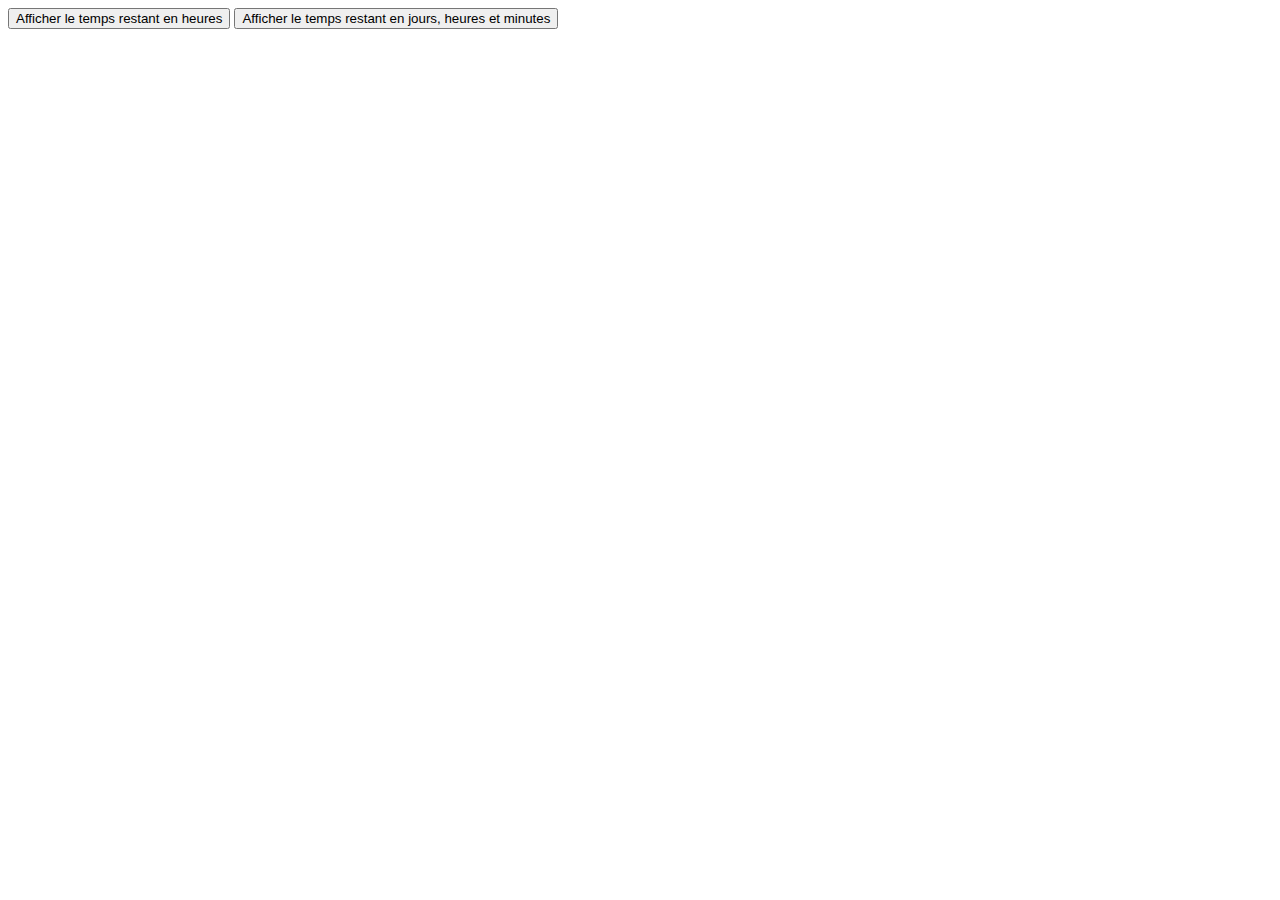
==== Labo 2/index.html @ 45e2dedc "Labo2" ====
<!DOCTYPE html>
<html lang="en">
<head>
  <meta charset="UTF-8">
  <meta name="viewport" content="width=device-width, initial-scale=1.0">
  <title>Compte à rebours de Noël</title>
  <script src="./js/script.js" defer></script>
</head>
<body>

    <button id="boutonHeures">Afficher le temps restant en heures</button>
    <button id="boutonJours">Afficher le temps restant en jours, heures et minutes</button>
</body>
</html>
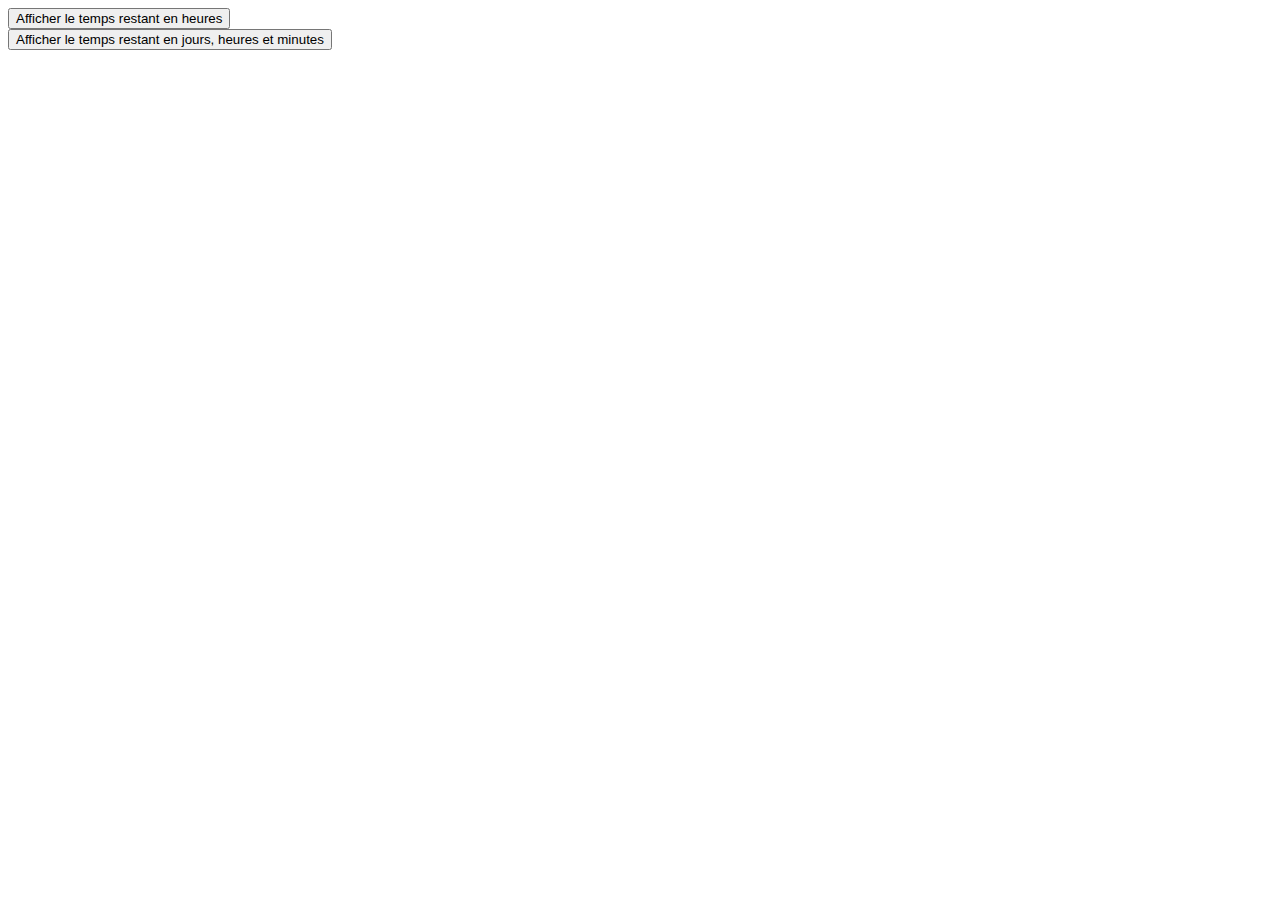
==== commit 46de70ba: "labo 2" ====
--- a/Labo 2/index.html
+++ b/Labo 2/index.html
@@ -9,6 +9,7 @@
 <body>
 
     <button id="boutonHeures">Afficher le temps restant en heures</button>
+	<br>
     <button id="boutonJours">Afficher le temps restant en jours, heures et minutes</button>
 </body>
 </html>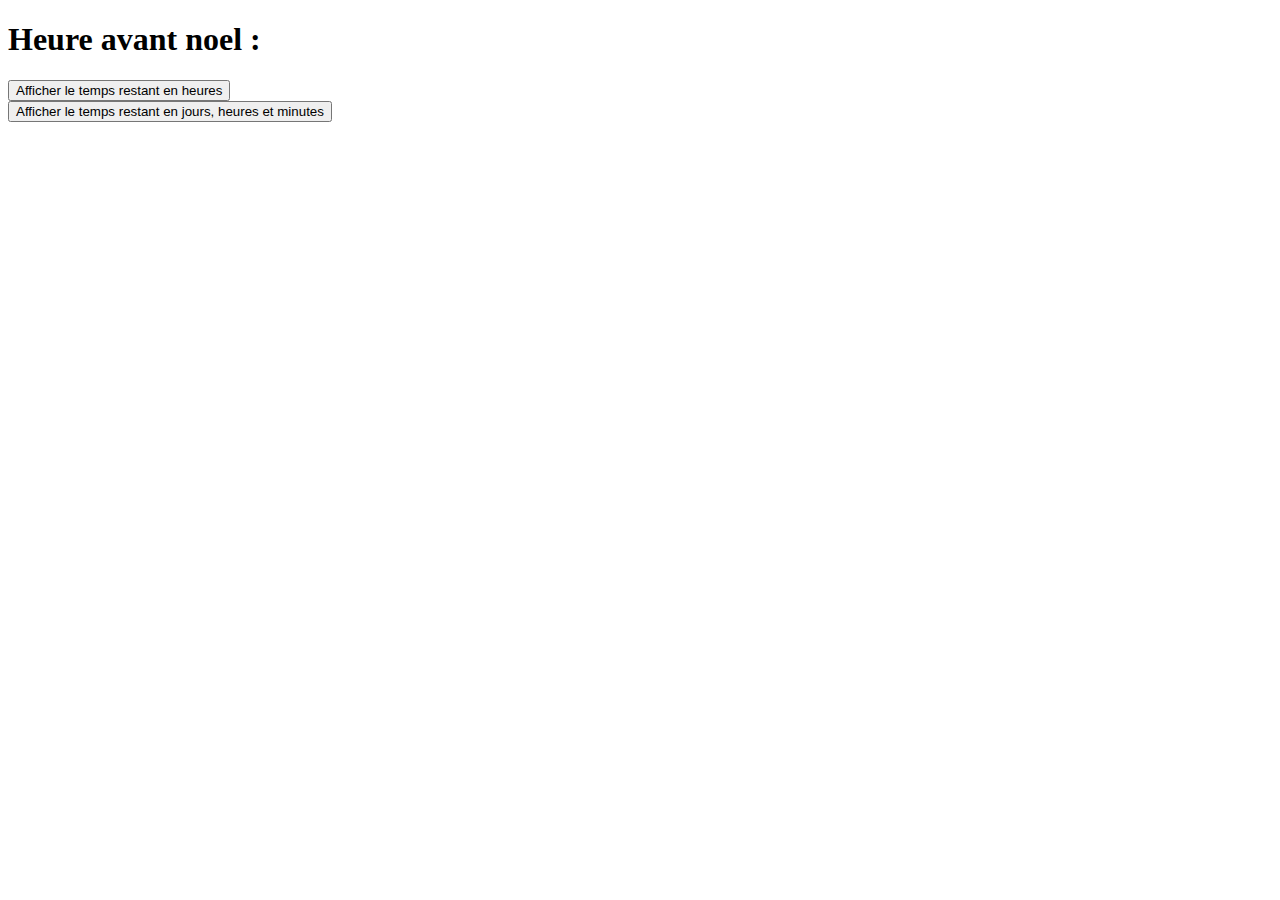
==== commit 2925dd7e: "new version" ====
--- a/Labo 2/index.html
+++ b/Labo 2/index.html
@@ -7,7 +7,8 @@
   <script src="./js/script.js" defer></script>
 </head>
 <body>
-
+	
+    <h1> Heure avant noel :</h1>	
     <button id="boutonHeures">Afficher le temps restant en heures</button>
 	<br>
     <button id="boutonJours">Afficher le temps restant en jours, heures et minutes</button>
